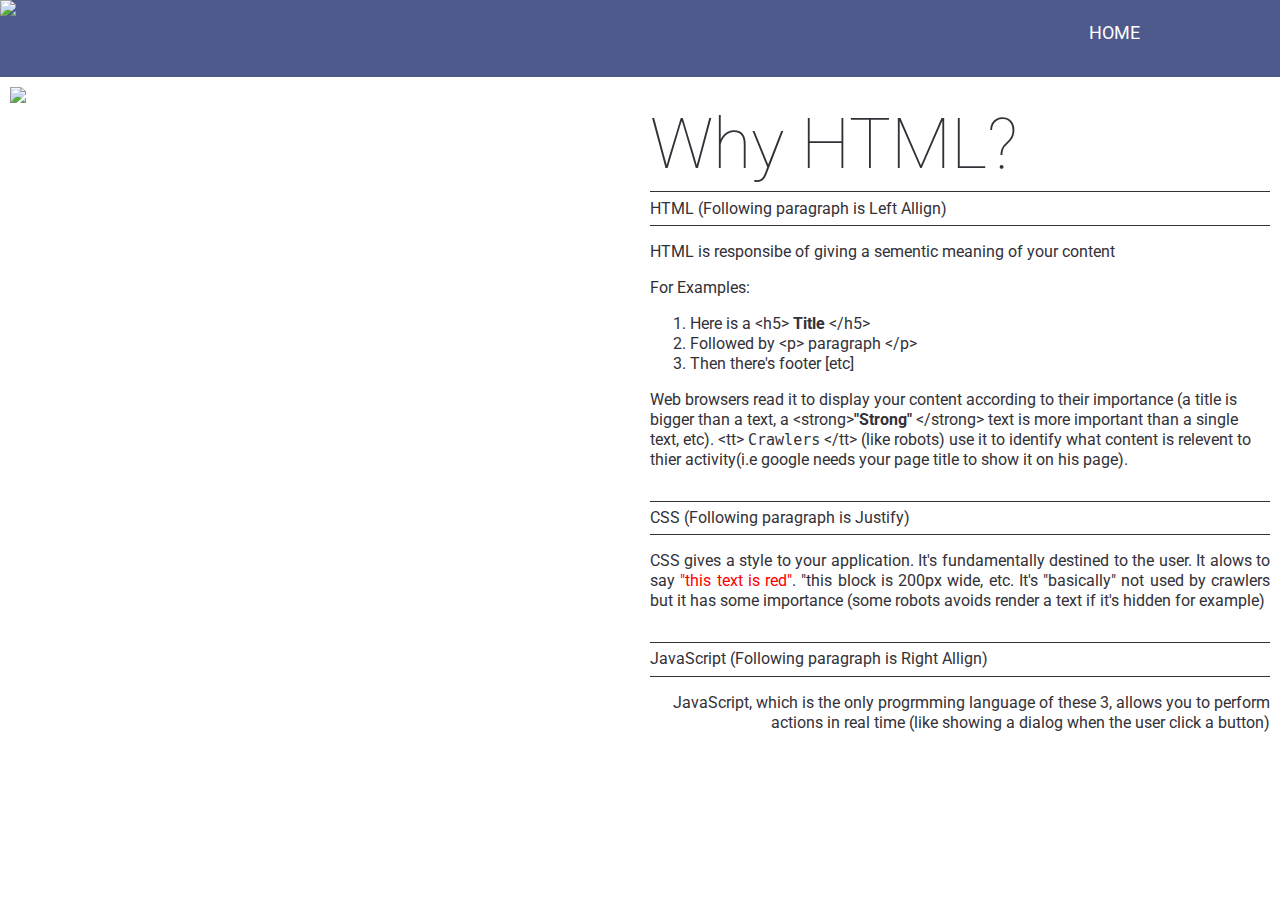
==== why.html @ cb76207e "why/css" ====
<!DOCTYPE html>
<html>
<head>
    <title>WHY HTML? | REIDCON</title>
    <meta charset="UTF-8">
    <meta name="description" content="Why Html Page of Task one">
    <meta name="viewport" content="width=device-width, initial-scale=1.0">
    <link rel="icon" href="Task\images\logo.png">
    <link rel="stylesheet" href="styles.css">
    <link href="https://fonts.googleapis.com/css2?family=Roboto:wght@100;300;400;500;700;900&display=swap" rel="stylesheet">
</head>
<body>
    <div class="nav">
        <img src="Task\images\logo.png">
        <ul>
            <li><a href="index.html">HOME</a></li>
            <li><a href="#">WHY HTML?</a></li>
        </ul>
    </div>

    <div class="flex-container">
        <div class="box">
            <img src="Task\images\app.png" width="80%">
        </div>
        <div class="box">
            <div class = "Title1">        
                <H1>Why HTML?</H1>
            </div>
        
            <div class = "Title2">
                <p class="t2">HTML (Following paragraph is Left Allign)</p>
                <div class = "T1-Para">
                    <p>HTML is responsibe of giving a sementic meaning of your content</p>
                    <p>For Examples:</p>
                    <ol>
                        <li>Here is a &lt;h5&gt; <b>Title</b> &lt;/h5&gt;</li>
                        <li>Followed by &lt;p&gt; paragraph &lt;/p&gt;</li>
                        <li>Then there's footer [etc]</li>
                    </ol>
                    <p style="margin-bottom: 5%;"> 
                        Web browsers read it to display your content according to their importance (a title is bigger than a text, a &lt;strong&gt;<strong>"Strong"</strong> &lt;/strong&gt; text is more important than a single text, etc). &lt;tt&gt; <tt>Crawlers</tt> &lt;/tt&gt; (like robots) use it to identify what content is relevent to thier activity(i.e google needs your page title to show it on his page).    
                    </p>
                </div>
            </div>
           
           <div class = "Title2">
                <p class="t2">CSS (Following paragraph is Justify)</p>
                <div class = "T2-Para">
                    <p style="margin-bottom: 5%;">
                        CSS gives a style to your application. It's fundamentally destined to the user. It alows to say <span style="color: red;">"this text is red"</span>. <span style="width: 200px;">"this block is 200px wide</span>, etc. It's "basically" not used by crawlers but it has some importance (some robots avoids render a text if it's hidden for example) 
                    </p>
                </div>
            </div>
        
            <div class = "Title3">
                <p class="t2">JavaScript (Following paragraph is Right Allign)</p>
                <div class = "T3-Para">
                    <p style="margin-bottom: 5%;">
                        JavaScript, which is the only progrmming language of these 3, allows you to perform actions in real time (like showing a dialog when the user click a button)  
                    </p>
                </div>
            </div>
        </div>
      </div>





</body>
</html>
---- styles.css ----
#colors{
    color: 
   #FFFFFF
   #EEEEEE
   #DDDDDD
   #000103
   #333138
   #4E598C
   #4E59FF
   #F9C784
   #FCAF58
   #FF8C42
   #FF312E;
}

body{
    margin: 0;
    color: #333138;
}

.nav{
    background-color: #4E598C;
    height: 8.6vh;
}

.nav img{
    width: 65px;
    float: left;
}

.nav ul {
    list-style-type: none;
    overflow: hidden;
    margin: 0 0 0 80%;
}

.nav li a{
    font-family: 'Roboto', sans-serif;
    font-size: 18px;
    color: #FFFFFF;
    float: left;
    text-align: center;
    text-decoration: none;
    display: block;
    padding: 22px 25px;
}

/*Home Page*/
.container{
    overflow: hidden;
}

.content{
    float: left;
}

.heading{
    font-family: 'Roboto', sans-serif;
    font-size: 70px;
    font-weight: 100;
    margin-bottom: 3%;
}
.para{
    font-family: 'Roboto', sans-serif;
    font-size: 15px;
    line-height: 25px;
}

button {
    font-family: 'Roboto', sans-serif;
    font-weight: 500;
    background-color: #FCAF58;
    color: #000103;
    border: none;
    border-radius: 9px;
    padding: 12px 25px;
    cursor: pointer;
}

img.hero{
    width: 40%;
    float: right;
    position: relative;
    top: 70px;
    right: 190px;
}

.table_content{
    font-family: 'Roboto', sans-serif;
    width: 80%;
    margin: 6% 0;
    position: relative;
    left: 20%;
}

h5{
    margin: 0;
    font-size: 22px;
    font-weight: 400;
}

tt{
    font-size: 15px;
}

table{
    border: 1px solid white;
    border-bottom: 3px solid #4E598C;
    width: 75%;
    margin-top: 3%;
}

th{
    font-size: 14px;
    font-weight: 700;
    background-color: #4E598C;
    color: white;
    text-align: left;
    padding: 12px 0 12px 10px;
}

td{
    font-size: 12px;
    font-weight: 500;
    padding: 10px 10px;
}

/*Why HTML Page*/

.flex-container {
    display: flex;
    width: 100%;
    flex-wrap: nowrap;
    background-color: rgb(255, 255, 255);
  }
  
.flex-container .box {
    background-color: #ffffff;
    width: 100%;
    margin: 10px;
    line-height: 20px;
}
.Title1 {
    font-family: 'Roboto', sans-serif;
    text-align: left;
}

h1{
    font-family: 'Roboto', sans-serif;
    font-size: 70px;
    font-weight: 100;
    margin-bottom: 6%;
}



.T1-Para {
    font-family: 'Roboto', sans-serif;
    text-align: left;
}

.Title2 {
    font-family: 'Roboto', sans-serif;
    text-align: left;
}

.t2{
    border-top: 1px solid;
    border-bottom: 1px solid;
    padding: 1% 0%;
}

.T2-Para {
    font-family: 'Roboto', sans-serif;
    text-align: justify;
}

.Title3 {
    font-family: 'Roboto', sans-serif;
    text-align: left;
}

.T3-Para {
    font-family: 'Roboto', sans-serif;
    text-align: right;
}
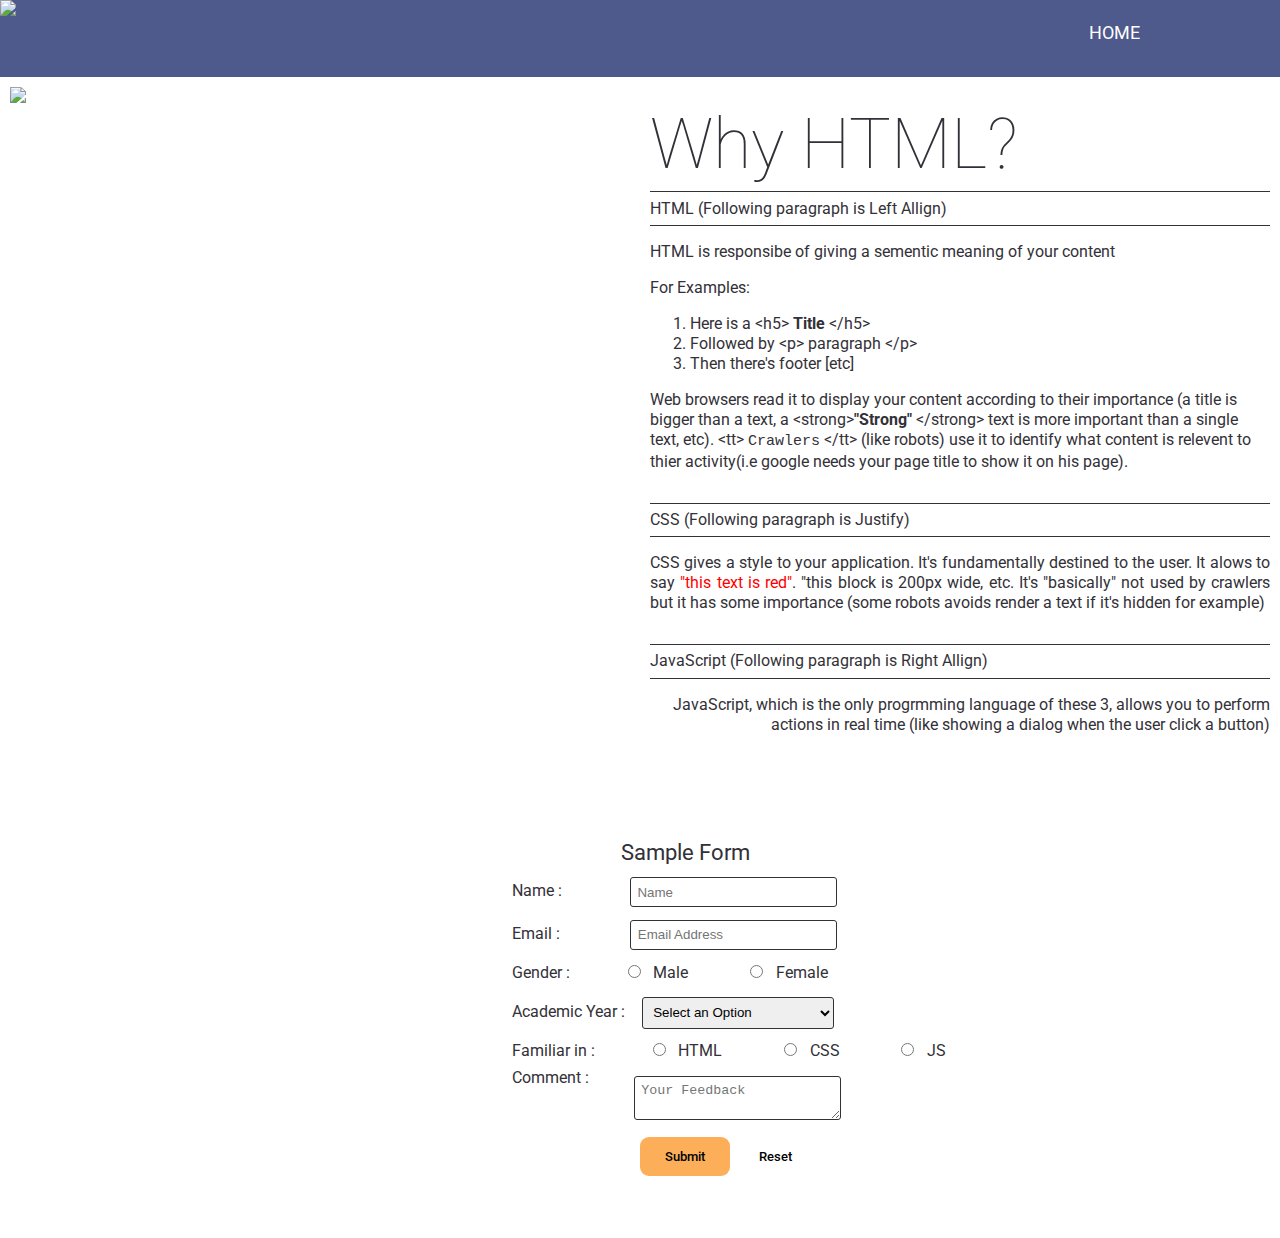
==== commit 908f99c0: "form/css" ====
--- a/why.html
+++ b/why.html
@@ -61,8 +61,31 @@
                 </div>
             </div>
         </div>
-      </div>
+    </div>
 
+    <div class="form">
+        <h5 style="margin: 0% 0% 2% 17%;">Sample Form</h5>
+        <form action="#" method="POST" autocomplete="off">
+            <label>Name :</label> <input type="text" name="Name" placeholder="Name"><br>
+            <label>Email :</label><input type="email" name="Email" placeholder="Email Address"><br>
+            <label>Gender :</label><input type="radio" value="Male" name="Gender" placeholder="Male" >Male
+            <input type="radio" value="Female" name="Gender" placeholder="Female">Female<br></input>
+            <label>Academic Year :</label> 
+            <select name="aca_year" id="Select from list" > 
+                <option value="none" selected disabled hidden>Select an Option</option>
+                <option value="First year">First Year</option>
+                <option value="Second year">Second Year</option>
+                <option value="Third year">Third Year</option>
+                <option value="Fourth year">Fourth Year</option>
+            </select><br>
+            <label>Familiar in :</label><input type="radio" value="html" name="Lan" placeholder="Male">HTML
+            <input type="radio" value="css" name="Lan" placeholder="Male">CSS
+            <input type="radio" value="js" name="Lan" placeholder="Male">JS<br>
+            <label class="comment">Comment :</label><textarea placeholder="Your Feedback"></textarea><br>
+            <input type="submit" value="Submit">
+            <input type="reset" value="Reset">
+        </form>
+    </div>
 
 
 
--- a/styles.css
+++ b/styles.css
@@ -183,4 +183,78 @@
 .T3-Para {
     font-family: 'Roboto', sans-serif;
     text-align: right;
+}
+
+.form {
+    font-family: 'Roboto', sans-serif;
+    width: 50%;
+    margin: 5% 0% 5% 40%;
+}
+
+input[type="text"]{
+    width: 30%;
+    padding: 1%;
+    border: 1px solid #333138;
+    border-radius: 3px;
+    margin-left: 10%;
+    margin-bottom: 2%;
+}
+
+input[type="email"]{
+    width: 30%;
+    padding: 1%;
+    border: 1px solid #333138;
+    border-radius: 3px;
+    margin-left: 11%;
+    margin-bottom: 2%;
+}
+
+input[type="radio"] {
+    margin: 0 2% 3% 9%;
+}
+
+select#Select\ from\ list {
+    width: 30%;
+    padding: 1%;
+    border: 1px solid #333138;
+    border-radius: 3px;
+    margin-left: 2%;
+    margin-bottom: 2%;
+}
+
+textarea {
+    width: 30%;
+    padding: 1%;
+    border: 1px solid #333138;
+    border-radius: 3px;
+    margin-left: 7%;
+    margin-bottom: 2%;
+}
+
+.comment{
+    position: relative;
+    top: -50px;
+}
+
+input[type="submit"] {
+    font-family: 'Roboto', sans-serif;
+    font-weight: 500;
+    background-color: #FCAF58;
+    color: #000103;
+    border: none;
+    border-radius: 9px;
+    padding: 12px 25px;
+    cursor: pointer;
+    margin-left: 20%;
+}
+
+input[type="reset"] {
+    font-family: 'Roboto', sans-serif;
+    font-weight: 500;
+    background-color: white;
+    color: #000103;
+    border: none;
+    border-radius: 9px;
+    padding: 12px 25px;
+    cursor: pointer;
 }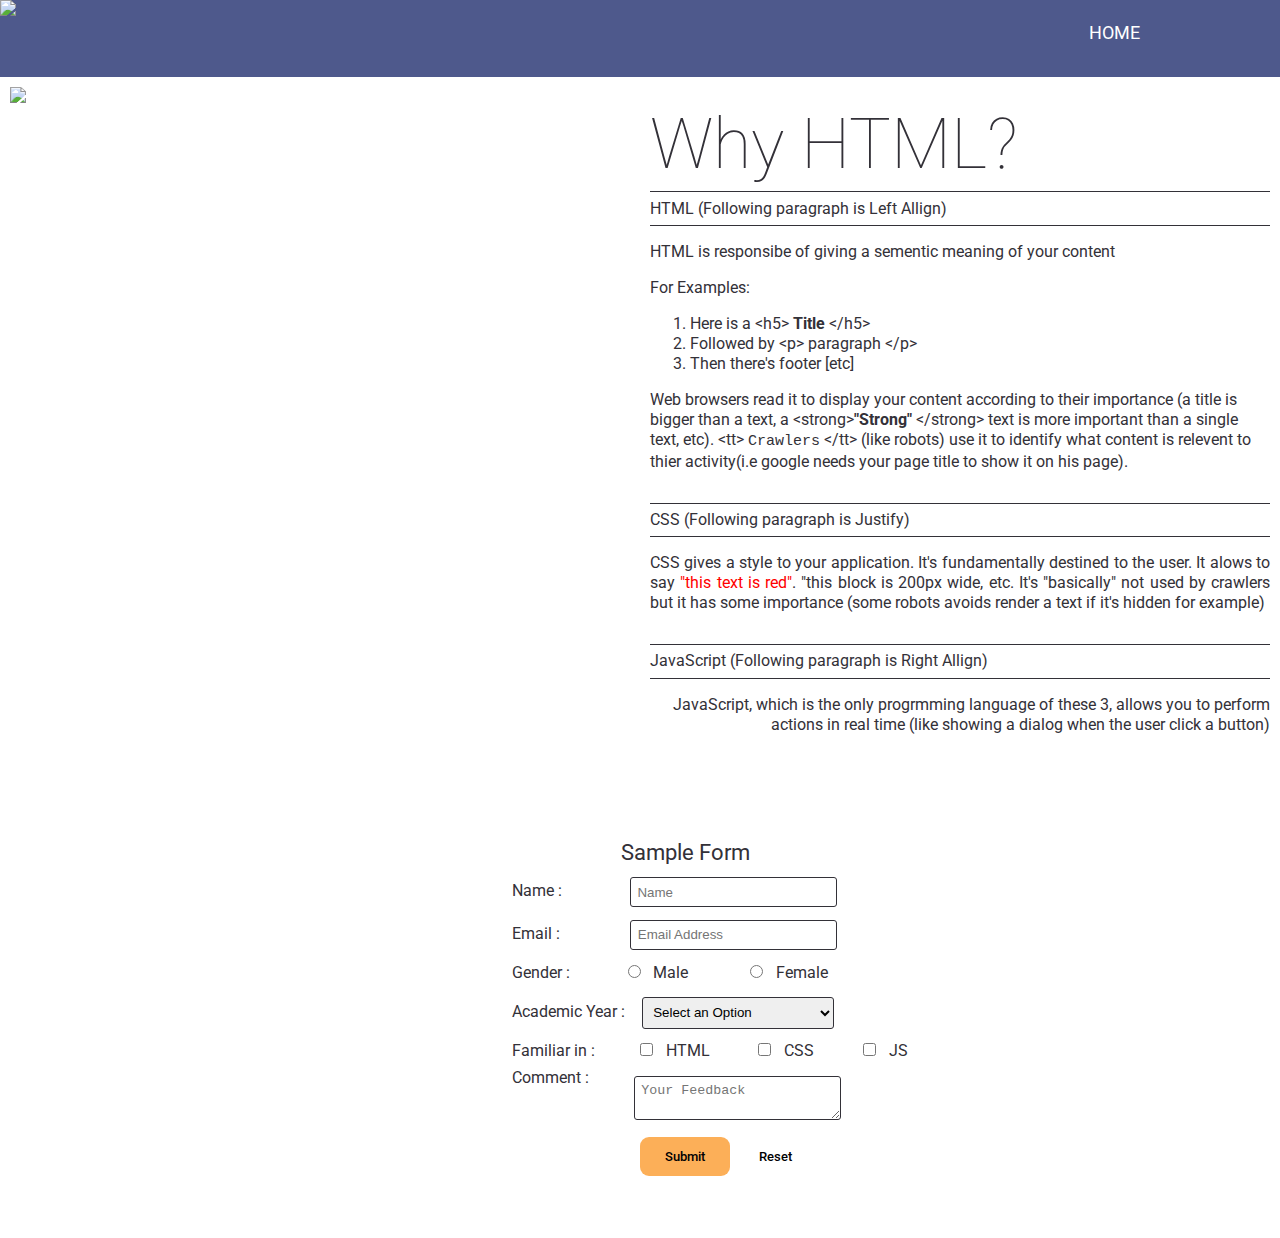
==== commit 5fb06bee: "checkbox/css" ====
--- a/why.html
+++ b/why.html
@@ -78,9 +78,9 @@
                 <option value="Third year">Third Year</option>
                 <option value="Fourth year">Fourth Year</option>
             </select><br>
-            <label>Familiar in :</label><input type="radio" value="html" name="Lan" placeholder="Male">HTML
-            <input type="radio" value="css" name="Lan" placeholder="Male">CSS
-            <input type="radio" value="js" name="Lan" placeholder="Male">JS<br>
+            <label>Familiar in :</label><input type="checkbox" value="html" name="Lan" placeholder="Male">HTML
+            <input type="checkbox" value="css" name="Lan" placeholder="Male">CSS
+            <input type="checkbox" value="js" name="Lan" placeholder="Male">JS<br>
             <label class="comment">Comment :</label><textarea placeholder="Your Feedback"></textarea><br>
             <input type="submit" value="Submit">
             <input type="reset" value="Reset">
--- a/styles.css
+++ b/styles.css
@@ -213,6 +213,10 @@
     margin: 0 2% 3% 9%;
 }
 
+input[type="checkbox"] {
+    margin: 0 2% 3% 7%;
+}
+
 select#Select\ from\ list {
     width: 30%;
     padding: 1%;
